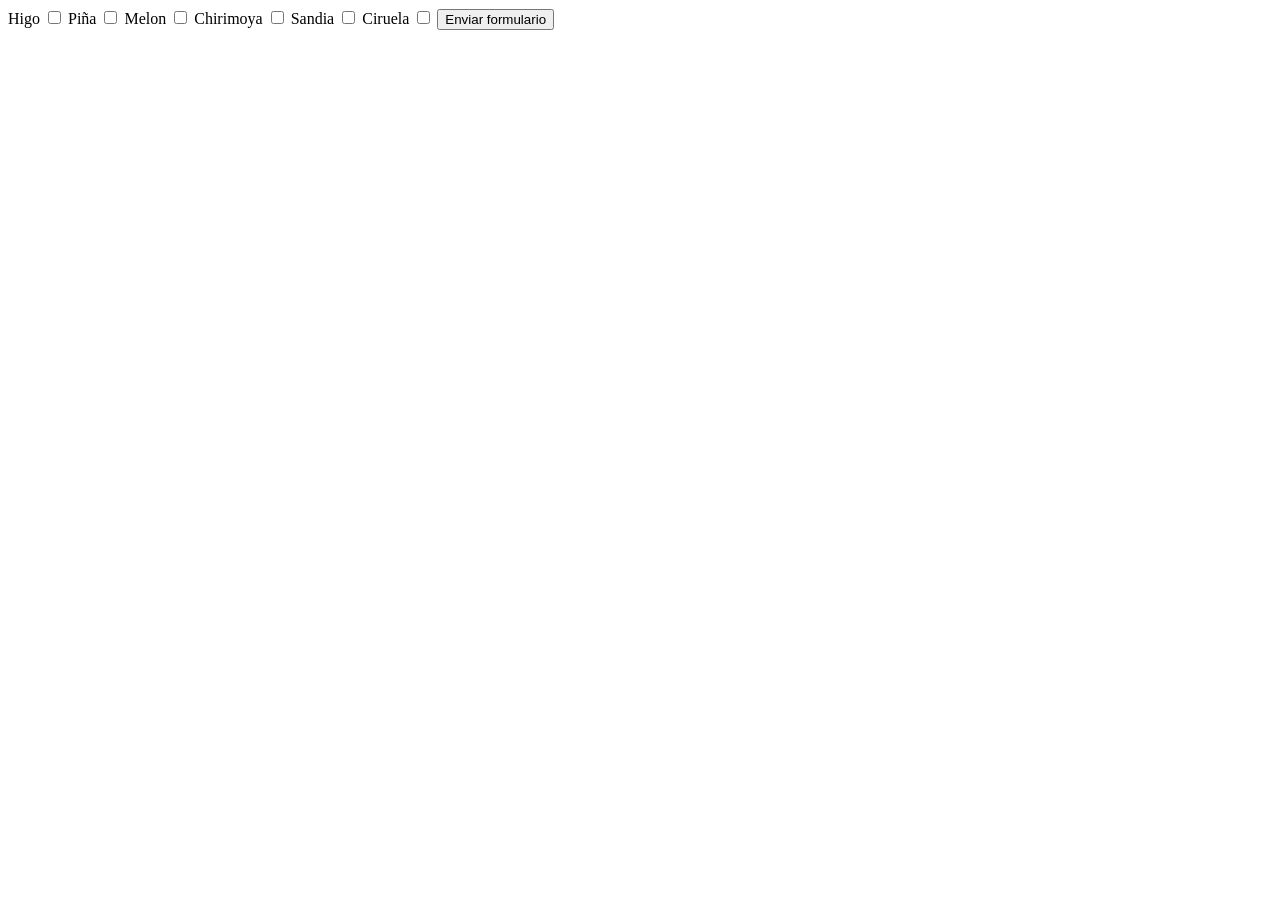
==== tema6/ej3/index.html @ f62bc643 "index y php a medias de ej3" ====
<!DOCTYPE html>
<html lang="en">
<head>
    <meta charset="UTF-8">
    <meta name="viewport" content="width=device-width, initial-scale=1.0">
    <title>Document</title>
</head>
<body>
    <form action="./validar.php" method="post">
        <label for="higo">Higo</label>
        <input type="checkbox" id="higo" name="frutas[]" value="higo">

        <label for="piña">Piña</label>
        <input type="checkbox" id="piña" name="frutas[]" value="piña">

        <label for="melon">Melon</label>
        <input type="checkbox" id="melon" name="frutas[]" value="melon">

        <label for="chirimoya">Chirimoya</label>
        <input type="checkbox" id="chirimoya" name="frutas[]" value="chirimoya">

        <label for="sandia">Sandia</label>
        <input type="checkbox" id="sandia" name="frutas[]" value="sandia">

        <label for="ciruela">Ciruela</label>
        <input type="checkbox" id="ciruela" name="frutas[]" value="ciruela">

        <button type="submit">Enviar formulario</button>
    </form>
</body>
</html>
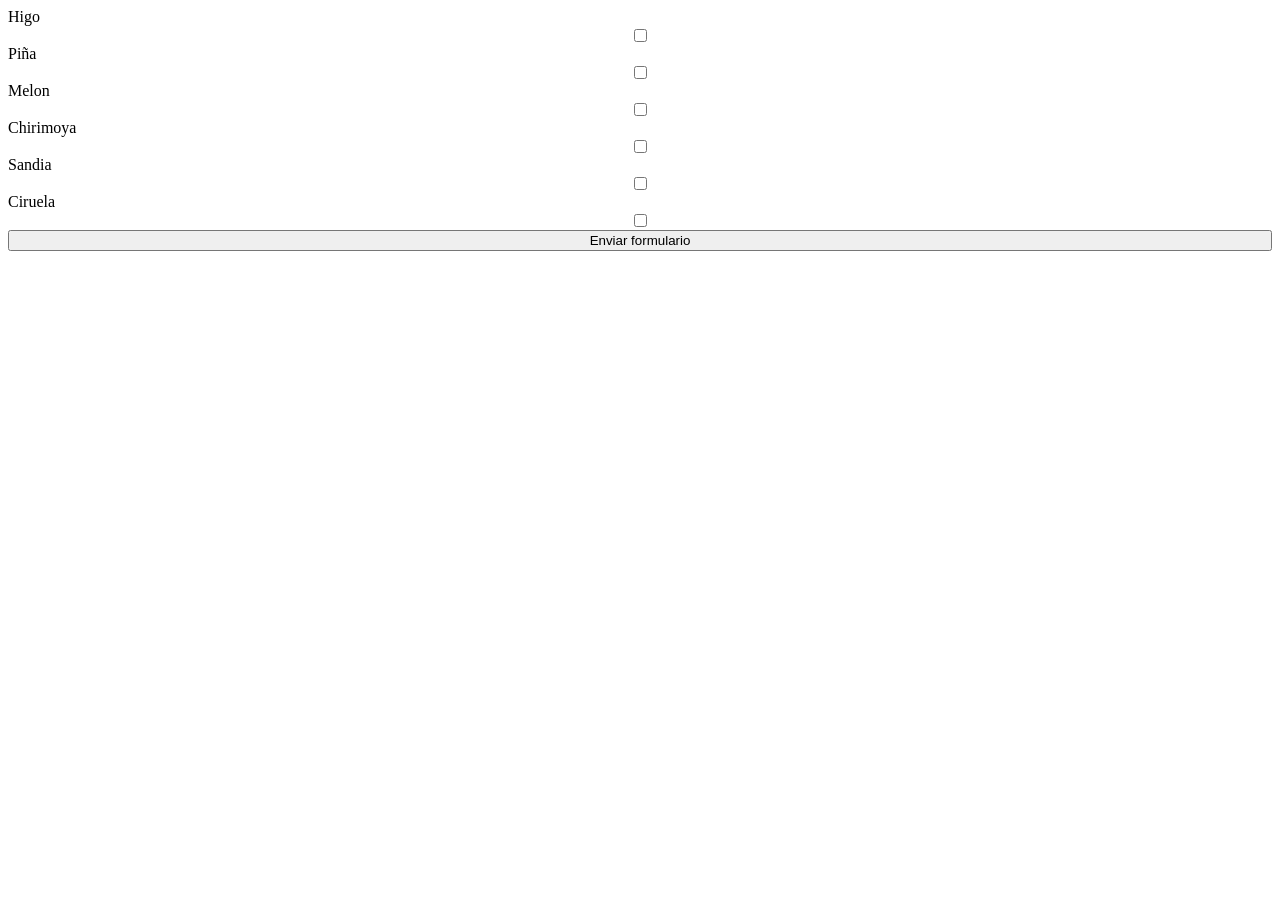
==== commit 1be84826: "arreglos ej2, ej3 terminado, y ej4 esta a medias" ====
--- a/tema6/ej3/index.html
+++ b/tema6/ej3/index.html
@@ -4,6 +4,12 @@
     <meta charset="UTF-8">
     <meta name="viewport" content="width=device-width, initial-scale=1.0">
     <title>Document</title>
+    <style>
+        form{
+            display: flex;
+            flex-direction: column;
+        }
+    </style>
 </head>
 <body>
     <form action="./validar.php" method="post">
